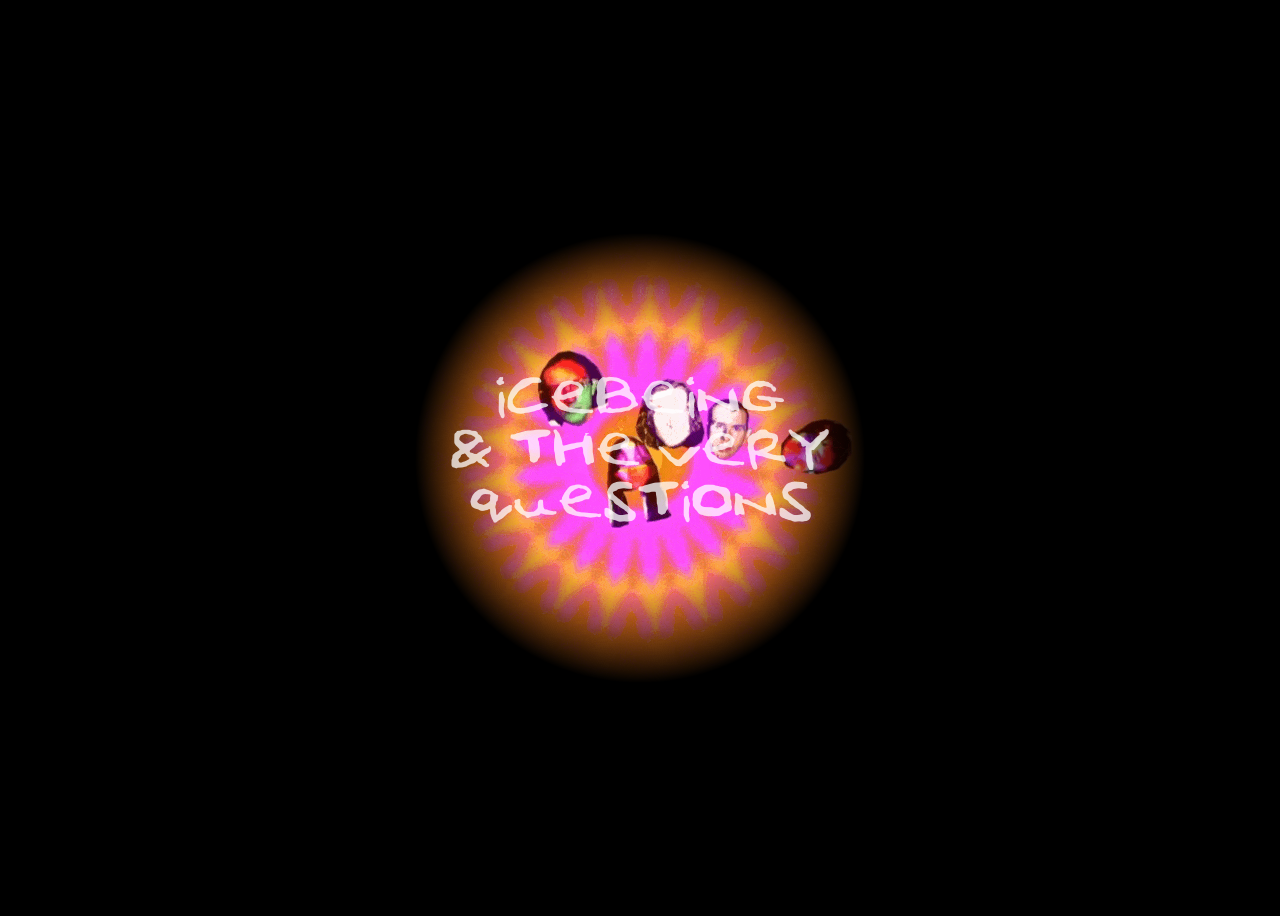
==== index.html @ 06659519 "Landing page" ====
<!doctype html>
<html lang="en">
  <head>
    <meta charset="UTF-8" />
    <meta name="viewport" content="width=device-width, initial-scale=1.0" />
    <meta http-equiv="X-UA-Compatible" content="ie=edge" />
    <title>Icebeing & The Very Questions</title>
    <link rel="stylesheet" href="./style.css" />
  </head>
  <body>
    <main>
      <div id="centered">
        <img src="img/train.gif" id="train" />
        <span id="banner">Icebeing<br />&amp; The Very Questions</span>
      </div>
    </main>
  </body>
</html>
---- style.css ----
@font-face {
  font-family: "Icebeing";
  src: url("fonts/Icebeing-Regular.woff") format("woff");
}
#centered {
  display: flex;
  justify-content: center;
  align-items: center;
  height: 100vh;
}

#train {
  mask-image: radial-gradient(
    circle 225px at center,
    black 60%,
    transparent 100%
  );
  -webkit-mask-image: radial-gradient(
    circle 225px at center,
    black 60%,
    transparent 100%
  );
}

#banner {
  position: absolute;
  top: 50%;
  left: 50%;
  transform: translate(-50%, -50%);
  width: 450px;
  font-family: Icebeing;
  font-size: 48px;
  color: rgba(255, 255, 255, 0.75);
  text-align: center;
}
body {
  background-color: #000000;
}
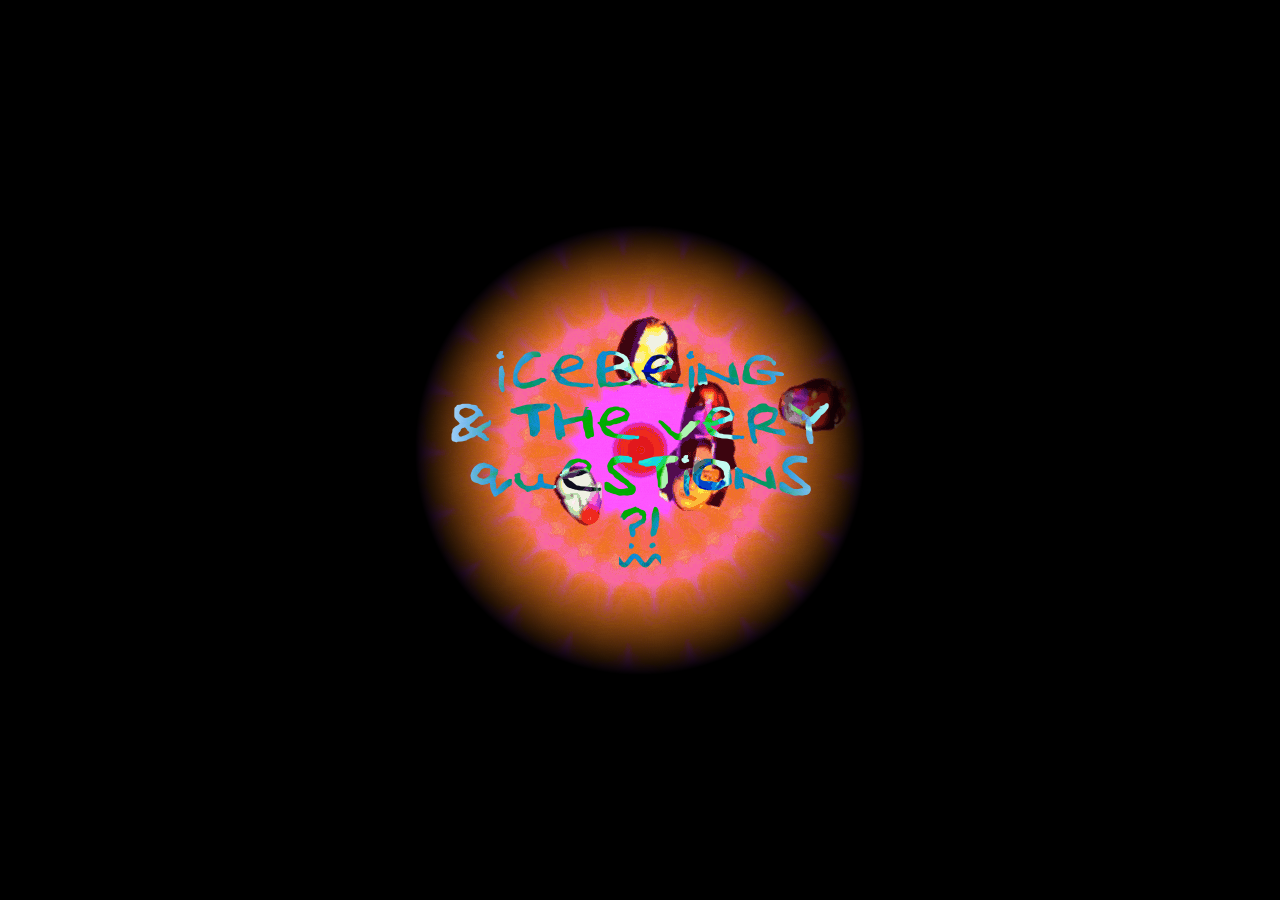
==== commit 07a575a7: "About page" ====
--- a/index.html
+++ b/index.html
@@ -5,13 +5,13 @@
     <meta name="viewport" content="width=device-width, initial-scale=1.0" />
     <meta http-equiv="X-UA-Compatible" content="ie=edge" />
     <title>Icebeing & The Very Questions</title>
-    <link rel="stylesheet" href="./style.css" />
+    <link rel="stylesheet" href="/style.css" />
   </head>
   <body>
     <main>
-      <div id="centered">
-        <img src="img/train.gif" id="train" />
-        <span id="banner">Icebeing<br />&amp; The Very Questions</span>
+      <div class="centered-page">
+        <img src="/img/train.gif" id="train" />
+        <span id="banner">Icebeing<br />&amp; The Very Questions <br /><a href="/about">?!</a></span>
       </div>
     </main>
   </body>
--- a/style.css
+++ b/style.css
@@ -2,37 +2,125 @@
   font-family: "Icebeing";
   src: url("fonts/Icebeing-Regular.woff") format("woff");
 }
-#centered {
-  display: flex;
-  justify-content: center;
-  align-items: center;
-  height: 100vh;
+
+html,
+body {
+  box-sizing: border-box;
+  margin: 0;
+  padding: 0;
+  color: #ffffff;
+}
+
+.container {
+  max-width: 600px;
+  margin: auto;
+  /* text-align: left; */
+}
+
+h1 {
+  font-family: "Icebeing", "Brush Script MT", cursive;
+  text-align: center;
+  color: orange;
+}
+
+h1 a {
+  color: orange;
+}
+
+main {
+  display: grid;
+  place-items: center;
+  min-height: 100vh;
+  min-height: 100dvh;
+}
+
+.centered-page {
+  display: grid;
+  place-items: center;
+}
+
+#train,
+#banner {
+  grid-area: 1 / 1;
+  width: min(450px, 100vw);
 }
 
 #train {
+  aspect-ratio: 1 / 1;
+  object-fit: cover;
+  object-position: center;
   mask-image: radial-gradient(
-    circle 225px at center,
+    circle closest-side at center,
     black 60%,
     transparent 100%
   );
   -webkit-mask-image: radial-gradient(
-    circle 225px at center,
+    circle closest-side at center,
     black 60%,
     transparent 100%
   );
 }
 
 #banner {
-  position: absolute;
-  top: 50%;
-  left: 50%;
-  transform: translate(-50%, -50%);
-  width: 450px;
-  font-family: Icebeing;
+  font-family: "Icebeing", "Brush Script MT", cursive;
   font-size: 48px;
-  color: rgba(255, 255, 255, 0.75);
+  color: #ffffff;
+  mix-blend-mode: difference;
   text-align: center;
 }
+
+#banner a {
+  color: #ffffff;
+  text-decoration-style: wavy;
+  text-underline-offset: 0.25em;
+}
+
+#the-story {
+  font-family: "Courier New", Courier, monospace;
+}
+
+.skip-story {
+  display: inline-block;
+  margin-bottom: 1.5rem;
+}
+
+.read-more {
+  font-family: "Icebeing", "Brush Script MT", cursive;
+  font-size: inherit;
+  color: #ffffff;
+  background: none;
+  border: none;
+  padding: 0;
+  margin: 0.5rem 0 1.5rem;
+  text-decoration: underline;
+  cursor: pointer;
+}
+
+a {
+  font-family: "Icebeing", "Brush Script MT", cursive;
+  color: #ffffff;
+}
+
+.ib {
+  font-family: "Icebeing", "Brush Script MT", cursive;
+}
+
+.bg-img {
+  position: absolute;
+  z-index: -999;
+  width: 100%;
+  height: 100%;
+  object-fit: cover;
+  object-position: center;
+  filter: brightness(30%);
+}
+
 body {
   background-color: #000000;
 }
+
+@media only screen and (max-width: 500px) {
+  #banner {
+    font-size: 32px;
+  }
+}
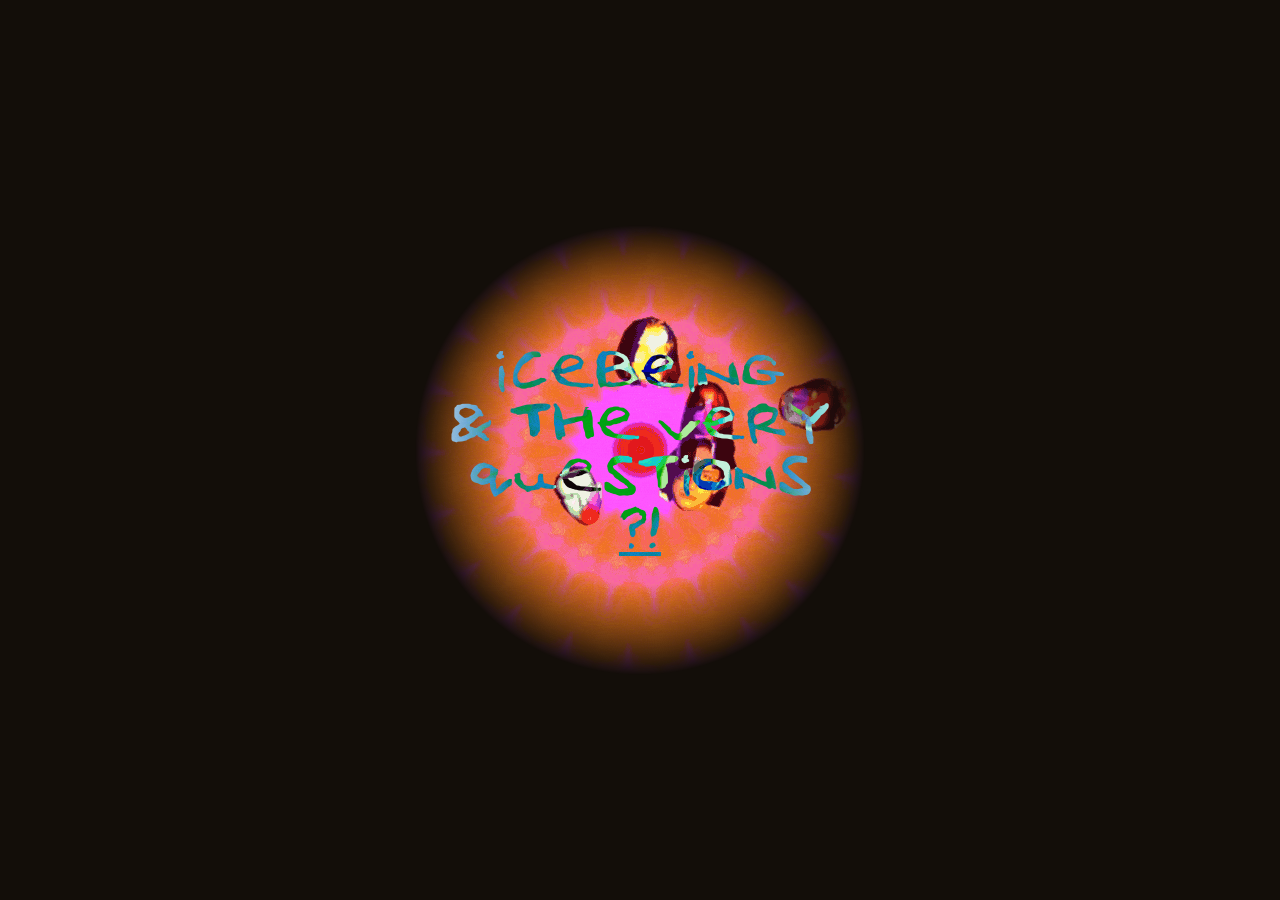
==== commit 94180e76: "Update site" ====
--- a/index.html
+++ b/index.html
@@ -11,7 +11,10 @@
     <main>
       <div class="centered-page">
         <img src="/img/train.gif" id="train" />
-        <span id="banner">Icebeing<br />&amp; The Very Questions <br /><a href="/about">?!</a></span>
+        <span id="banner"
+          >Icebeing<br />&amp; The Very Questions <br />
+          <a href="/about">?!</a></span
+        >
       </div>
     </main>
   </body>
--- a/style.css
+++ b/style.css
@@ -3,28 +3,50 @@
   src: url("fonts/Icebeing-Regular.woff") format("woff");
 }
 
+:root {
+  --black: #130e09;
+  --white: #fff5ea;
+}
 html,
 body {
   box-sizing: border-box;
   margin: 0;
   padding: 0;
-  color: #ffffff;
+}
+
+body {
+  color: var(--white);
+  background-color: var(--black);
+}
+
+[hidden] {
+  display: none !important;
 }
 
 .container {
   max-width: 600px;
   margin: auto;
-  /* text-align: left; */
+  padding: 2em;
+}
+
+@keyframes blink {
+  100% {
+    visibility: hidden;
+  }
+}
+
+.blink {
+  animation: blink 2s steps(2, start) infinite;
 }
 
 h1 {
   font-family: "Icebeing", "Brush Script MT", cursive;
   text-align: center;
-  color: orange;
+  color: rgb(255, 180, 42);
 }
 
 h1 a {
-  color: orange;
+  color: rgb(255, 180, 42);
 }
 
 main {
@@ -51,12 +73,12 @@
   object-position: center;
   mask-image: radial-gradient(
     circle closest-side at center,
-    black 60%,
+    var(--black) 60%,
     transparent 100%
   );
   -webkit-mask-image: radial-gradient(
     circle closest-side at center,
-    black 60%,
+    var(--black) 60%,
     transparent 100%
   );
 }
@@ -64,15 +86,15 @@
 #banner {
   font-family: "Icebeing", "Brush Script MT", cursive;
   font-size: 48px;
-  color: #ffffff;
+  color: var(--white);
   mix-blend-mode: difference;
   text-align: center;
 }
 
-#banner a {
-  color: #ffffff;
+a:hover {
+  color: inherit;
   text-decoration-style: wavy;
-  text-underline-offset: 0.25em;
+  text-underline-offset: 0.2em;
 }
 
 #the-story {
@@ -80,25 +102,34 @@
 }
 
 .skip-story {
-  display: inline-block;
-  margin-bottom: 1.5rem;
+  display: block;
+  width: fit-content;
+  margin: 0 auto 1.5rem;
 }
 
 .read-more {
   font-family: "Icebeing", "Brush Script MT", cursive;
   font-size: inherit;
-  color: #ffffff;
+  color: var(--white);
   background: none;
   border: none;
   padding: 0;
-  margin: 0.5rem 0 1.5rem;
+  display: block;
+  width: fit-content;
+  margin: 0.5rem auto 1.5rem;
   text-decoration: underline;
+  text-underline-offset: 0.2em;
   cursor: pointer;
+}
+
+.read-more:hover {
+  text-decoration-style: wavy;
 }
 
 a {
   font-family: "Icebeing", "Brush Script MT", cursive;
-  color: #ffffff;
+  text-underline-offset: 0.2em;
+  color: var(--white);
 }
 
 .ib {
@@ -115,10 +146,6 @@
   filter: brightness(30%);
 }
 
-body {
-  background-color: #000000;
-}
-
 @media only screen and (max-width: 500px) {
   #banner {
     font-size: 32px;
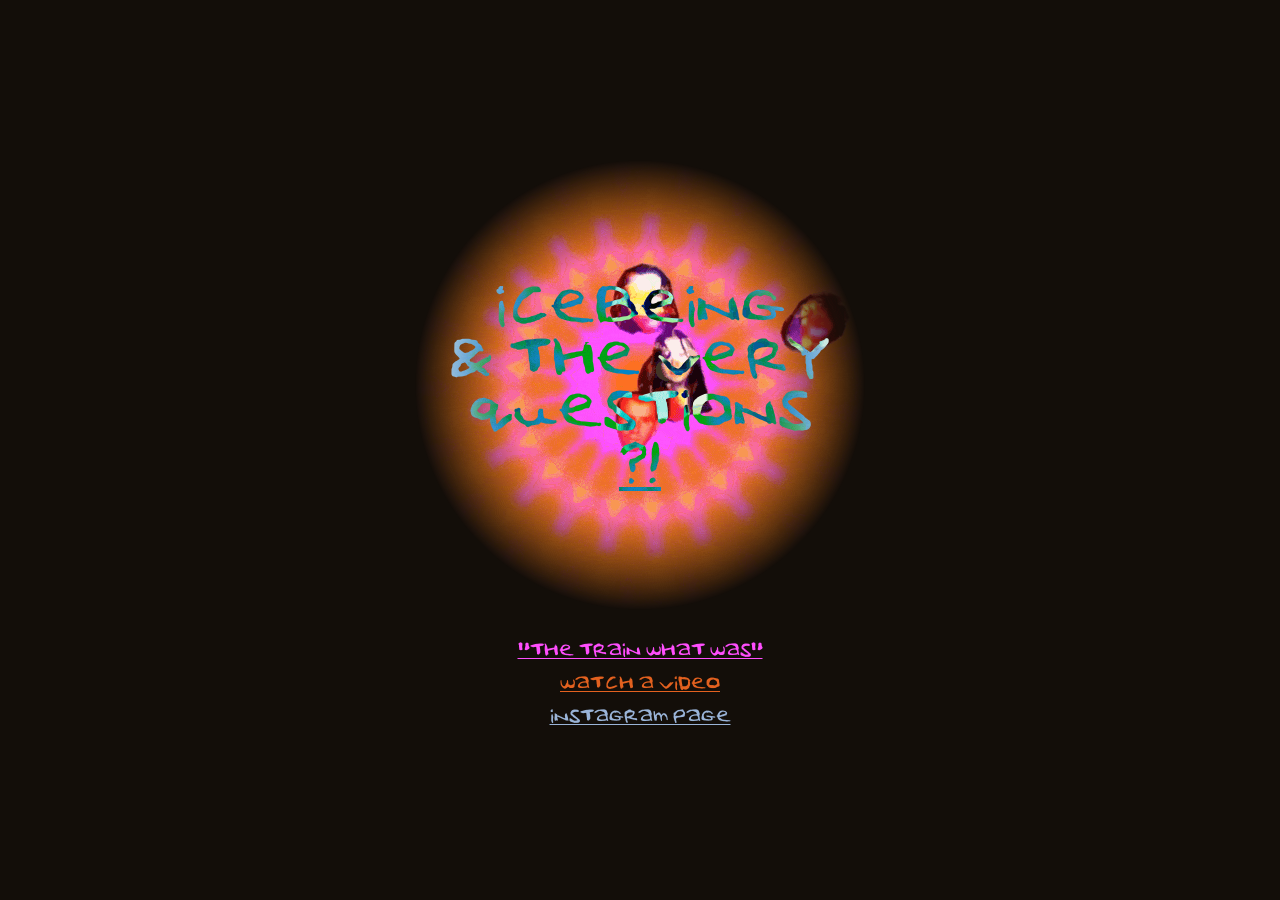
==== commit c9a87ef0: "Update links" ====
--- a/index.html
+++ b/index.html
@@ -15,6 +15,26 @@
           >Icebeing<br />&amp; The Very Questions <br />
           <a href="/about">?!</a></span
         >
+        <nav id="landing-page-nav">
+          <p class="ib">
+            <a
+              href="https://slinky.to/TheTrainWhatWasTheVerySingles"
+              class="pink"
+              >"the train what was"</a
+            >
+          </p>
+          <p class="ib">
+            <a href="https://www.youtube.com/watch?v=r7m6bNv8Djk" class="orange"
+              >watch a video</a
+            >
+          </p>
+          <!-- <p class="ib"><a href="#" class="yellow">sign up to a mailer</a></p> -->
+          <p class="ib">
+            <a href="https://www.instagram.com/theveryquestions" class="cyan"
+              >instagram page</a
+            >
+          </p>
+        </nav>
       </div>
     </main>
   </body>
--- a/style.css
+++ b/style.css
@@ -6,12 +6,41 @@
 :root {
   --black: #130e09;
   --white: #fff5ea;
+  --orange: rgb(227, 97, 31);
+  --pink: rgba(254, 78, 253);
+  --yellow: rgba(242, 180, 10);
+  --red: rgba(220, 25, 3);
+  --cyan: rgb(154, 180, 216);
 }
 html,
 body {
   box-sizing: border-box;
   margin: 0;
   padding: 0;
+}
+
+#landing-page-nav {
+  text-align: center;
+  margin-top: 1em;
+}
+
+.pink {
+  color: var(--pink);
+}
+
+.cyan {
+  color: var(--cyan);
+}
+
+.orange {
+  color: var(--orange);
+}
+
+.red {
+  color: var(--red);
+}
+.yellow {
+  color: var(--yellow);
 }
 
 body {
@@ -42,11 +71,20 @@
 h1 {
   font-family: "Icebeing", "Brush Script MT", cursive;
   text-align: center;
-  color: rgb(255, 180, 42);
+  color: var(--red);
+  font-size: 1.25rem;
+}
+
+h2 {
+  font-size: 1.125rem;
+}
+
+h3 {
+  font-size: 1rem;
 }
 
 h1 a {
-  color: rgb(255, 180, 42);
+  color: var(--red);
 }
 
 main {
@@ -102,14 +140,17 @@
 }
 
 .skip-story {
+  font-size: 0.8rem;
   display: block;
+  text-align: center;
   width: fit-content;
   margin: 0 auto 1.5rem;
 }
 
 .read-more {
   font-family: "Icebeing", "Brush Script MT", cursive;
-  font-size: inherit;
+  text-align: center;
+  font-size: 0.8rem;
   color: var(--white);
   background: none;
   border: none;
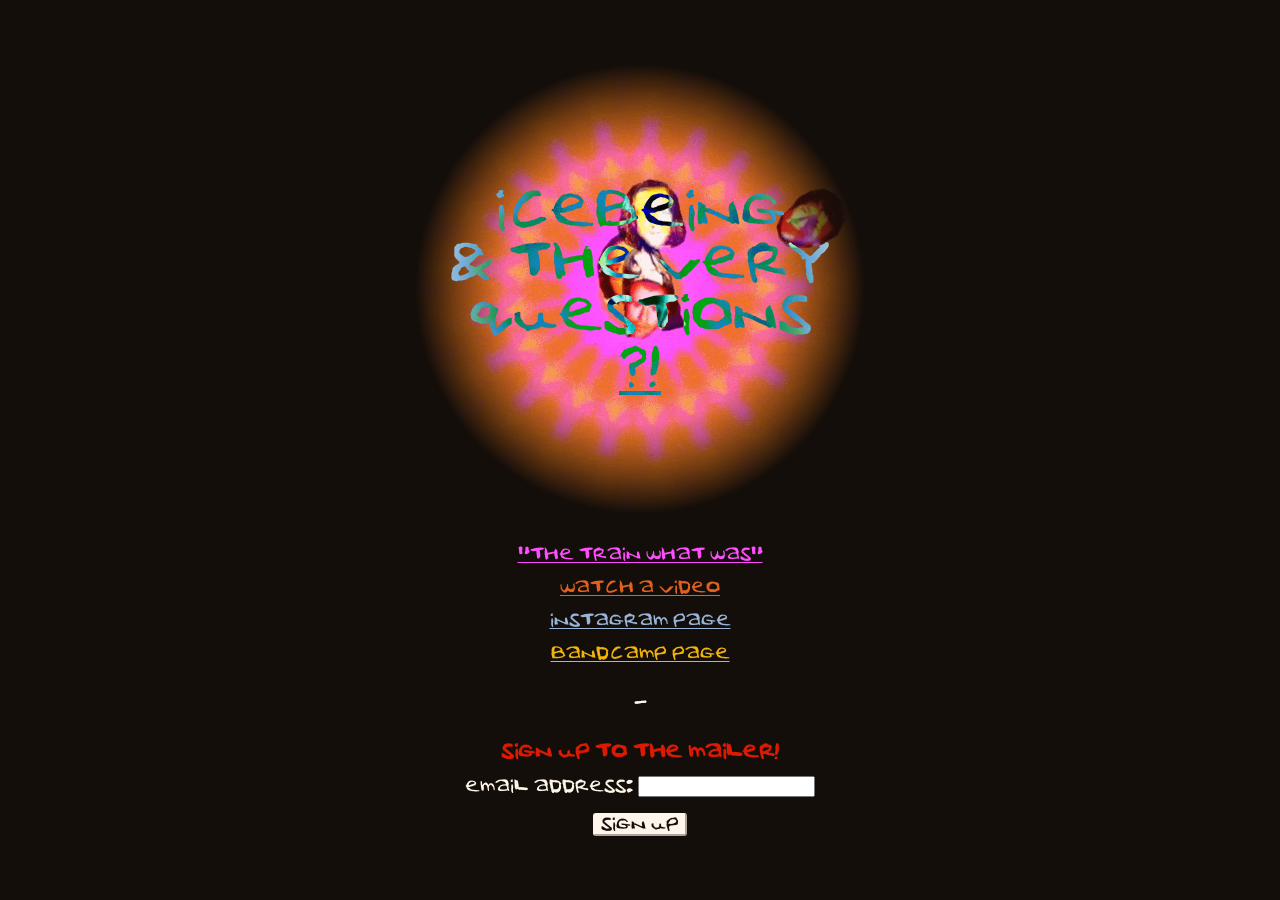
==== commit de3d5b54: "Add mailing list form" ====
--- a/index.html
+++ b/index.html
@@ -28,13 +28,84 @@
               >watch a video</a
             >
           </p>
-          <!-- <p class="ib"><a href="#" class="yellow">sign up to a mailer</a></p> -->
           <p class="ib">
             <a href="https://www.instagram.com/theveryquestions" class="cyan"
               >instagram page</a
             >
           </p>
+          <p class="ib">
+            <a href="https://icebeing.bandcamp.com" class="yellow"
+              >bandcamp page</a
+            >
+          </p>
         </nav>
+
+        <p class="ib">-</p>
+
+        <div id="mc_embed_shell">
+          <div id="mc_embed_signup">
+            <form
+              action="https://icebeing.us8.list-manage.com/subscribe/post?u=acdd2bcb0f516e5068ab479fc&amp;id=b93eac4061&amp;f_id=001a94e0f0"
+              method="post"
+              id="mc-embedded-subscribe-form"
+              name="mc-embedded-subscribe-form"
+              class="validate"
+              target="_self"
+              novalidate=""
+            >
+              <div id="mc_embed_signup_scroll">
+                <h2>Sign up to the mailer!</h2>
+                <div class="mc-field-group">
+                  <label for="mce-EMAIL">Email Address: </label
+                  ><input
+                    type="email"
+                    name="EMAIL"
+                    class="email"
+                    id="mce-EMAIL"
+                    required=""
+                    value=""
+                  />
+                </div>
+                <div id="mce-responses" class="clear foot">
+                  <div
+                    class="response"
+                    id="mce-error-response"
+                    style="display: none"
+                  ></div>
+                  <div
+                    class="response"
+                    id="mce-success-response"
+                    style="display: none"
+                  ></div>
+                </div>
+                <div
+                  style="position: absolute; left: -5000px"
+                  aria-hidden="true"
+                >
+                  /* real people should not fill this in and expect good things
+                  - do not remove this or risk form bot signups */
+                  <input
+                    type="text"
+                    name="b_acdd2bcb0f516e5068ab479fc_b93eac4061"
+                    tabindex="-1"
+                    value=""
+                  />
+                </div>
+                <div class="optionalParent">
+                  <div class="clear foot">
+                    <input
+                      type="submit"
+                      name="subscribe"
+                      id="mc-embedded-subscribe"
+                      class="button"
+                      value="Sign up"
+                    />
+                  </div>
+                </div>
+              </div>
+            </form>
+          </div>
+        </div>
       </div>
     </main>
   </body>
--- a/style.css
+++ b/style.css
@@ -56,6 +56,7 @@
   max-width: 600px;
   margin: auto;
   padding: 2em;
+  text-align: center;
 }
 
 @keyframes blink {
@@ -76,6 +77,7 @@
 }
 
 h2 {
+  color: var(--red);
   font-size: 1.125rem;
 }
 
@@ -137,6 +139,7 @@
 
 #the-story {
   font-family: "Courier New", Courier, monospace;
+  text-align: left;
 }
 
 .skip-story {
@@ -187,6 +190,32 @@
   filter: brightness(30%);
 }
 
+#mc_embed_shell {
+  background: transparent;
+  color: var(--white);
+  font-family: "Icebeing", "Brush Script MT", cursive;
+  text-align: center;
+}
+
+#mc_embed_shell h2 {
+  text-align: center;
+}
+
+#mc_embed_shell .button {
+  font-family: inherit;
+  font-size: 1rem;
+  padding: 1px 6px;
+  border: 2px outset var(--white);
+  border-radius: 3px;
+  background-color: var(--white);
+  color: var(--black);
+  margin-top: 1em;
+}
+
+#mc_embed_shell .optionalParent {
+  text-align: center;
+}
+
 @media only screen and (max-width: 500px) {
   #banner {
     font-size: 32px;
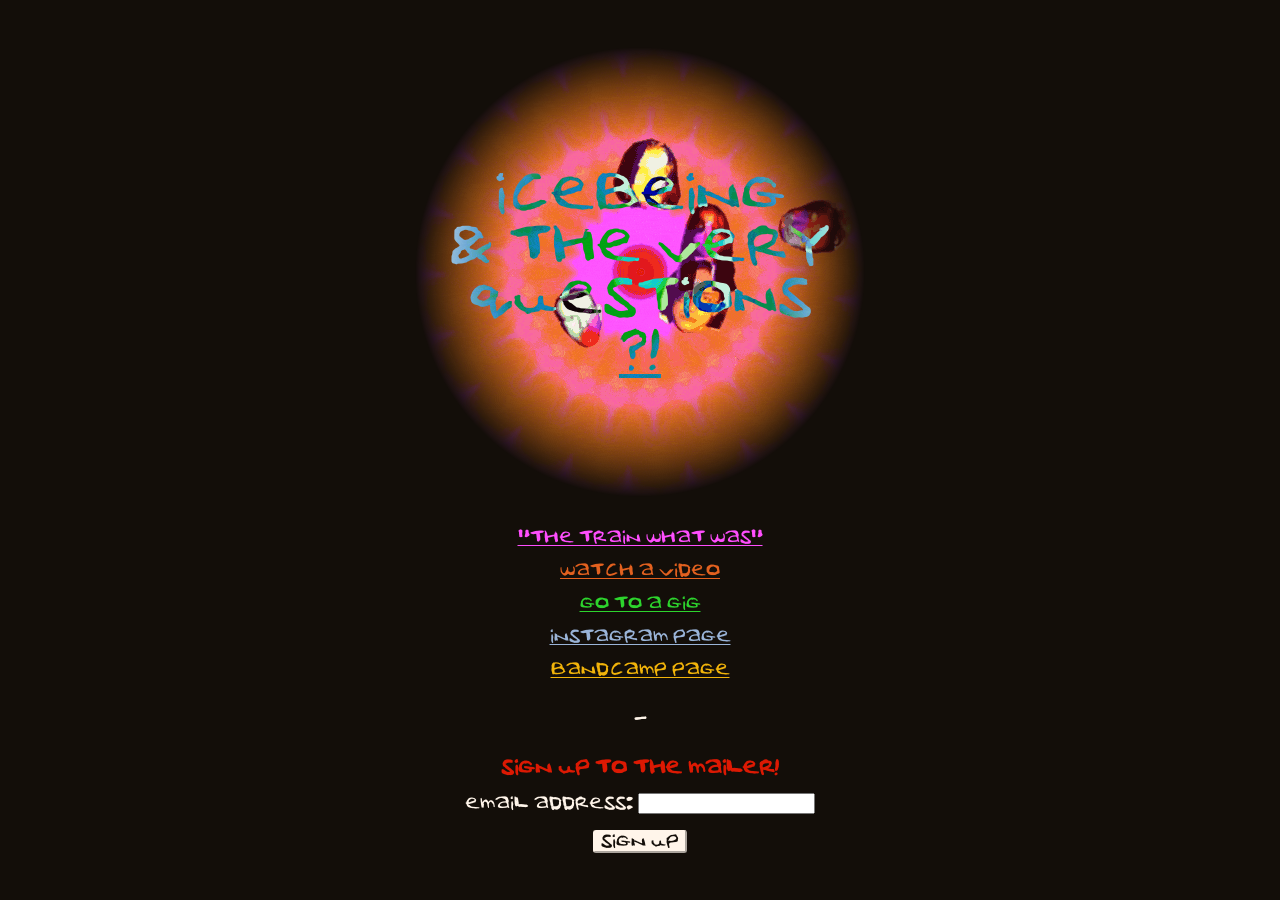
==== commit 3984a49a: "Add gig link" ====
--- a/index.html
+++ b/index.html
@@ -26,6 +26,13 @@
           <p class="ib">
             <a href="https://www.youtube.com/watch?v=r7m6bNv8Djk" class="orange"
               >watch a video</a
+            >
+          </p>
+          <p class="ib">
+            <a
+              href="https://www.universe.com/events/icebeing-the-very-questions-the-prince-albert-27-08-26-tickets-50T9RQ"
+              class="green"
+              >go to a gig</a
             >
           </p>
           <p class="ib">
--- a/style.css
+++ b/style.css
@@ -11,6 +11,7 @@
   --yellow: rgba(242, 180, 10);
   --red: rgba(220, 25, 3);
   --cyan: rgb(154, 180, 216);
+  --green: rgb(45, 212, 45);
 }
 html,
 body {
@@ -30,6 +31,10 @@
 
 .cyan {
   color: var(--cyan);
+}
+
+.green {
+  color: var(--green);
 }
 
 .orange {
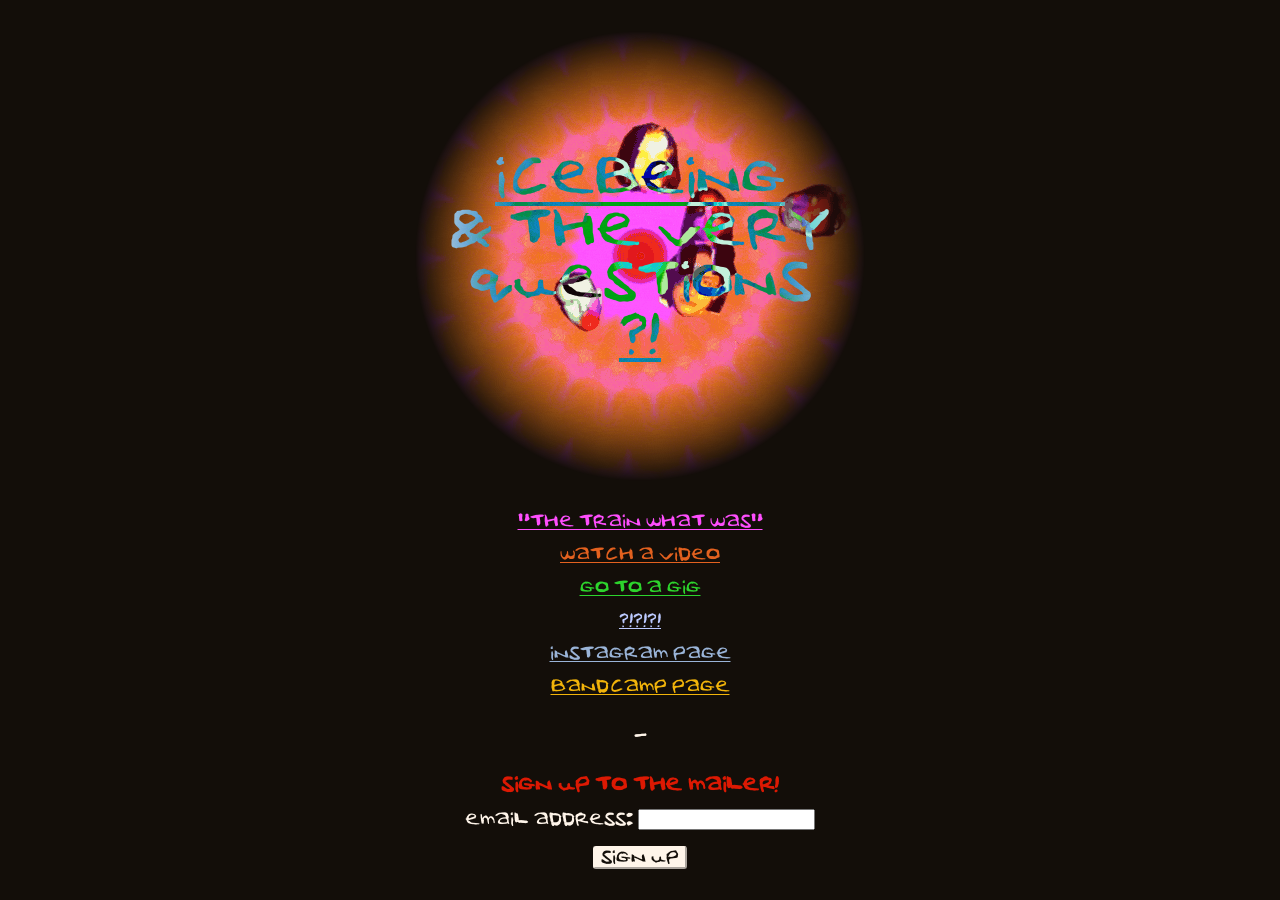
==== commit 86c371f9: "Update" ====
--- a/index.html
+++ b/index.html
@@ -12,7 +12,8 @@
       <div class="centered-page">
         <img src="/img/train.gif" id="train" />
         <span id="banner"
-          >Icebeing<br />&amp; The Very Questions <br />
+          ><a href="https://icebeing.com">Icebeing</a><br />&amp; The Very
+          Questions <br />
           <a href="/about">?!</a></span
         >
         <nav id="landing-page-nav">
@@ -35,6 +36,7 @@
               >go to a gig</a
             >
           </p>
+          <p class="ib"><a href="/about" class="blue">?!?!?!</a></p>
           <p class="ib">
             <a href="https://www.instagram.com/theveryquestions" class="cyan"
               >instagram page</a
--- a/style.css
+++ b/style.css
@@ -12,6 +12,7 @@
   --red: rgba(220, 25, 3);
   --cyan: rgb(154, 180, 216);
   --green: rgb(45, 212, 45);
+  --blue: rgb(188, 202, 255);
 }
 html,
 body {
@@ -31,6 +32,10 @@
 
 .cyan {
   color: var(--cyan);
+}
+
+.blue {
+  color: var(--blue);
 }
 
 .green {
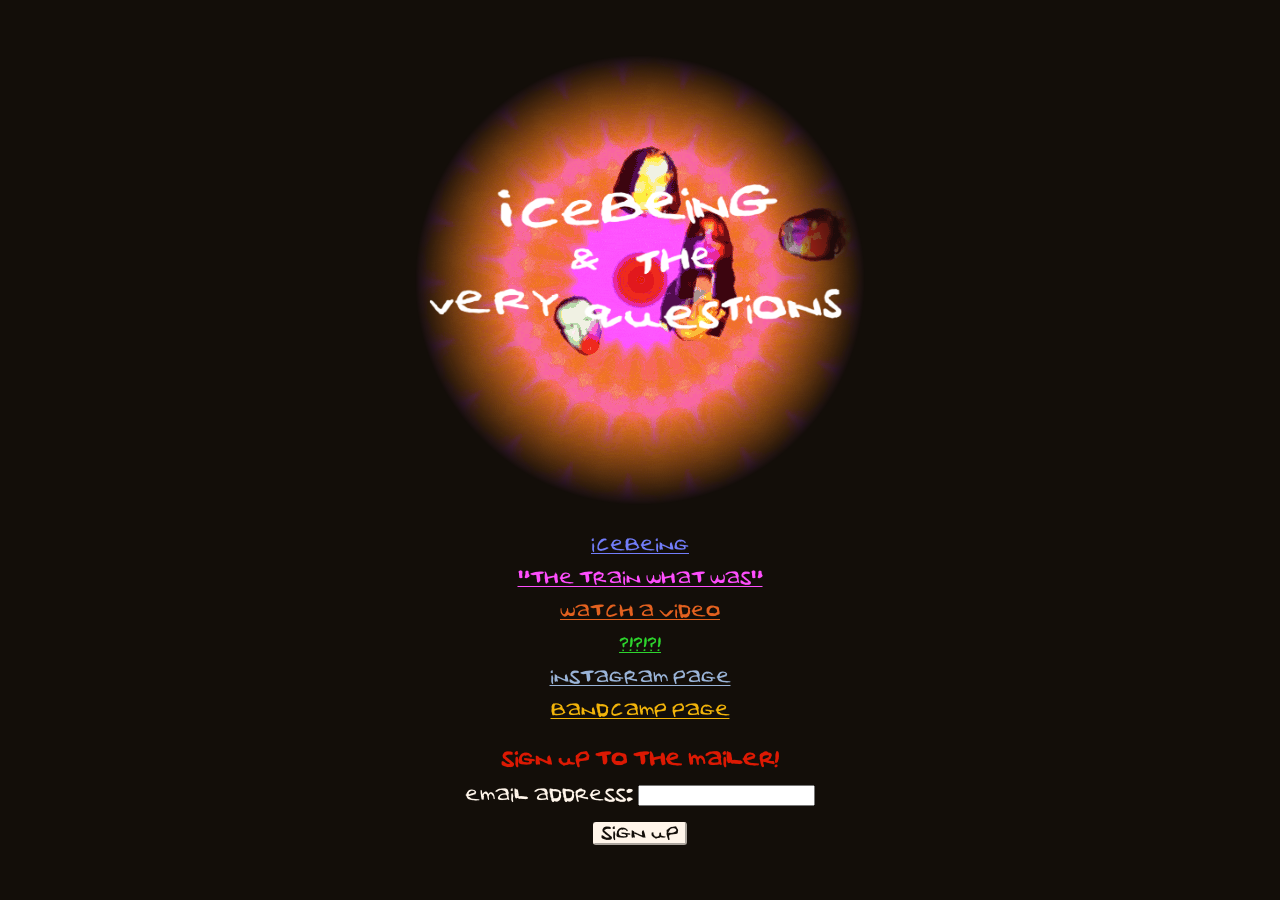
==== commit d64eb7c3: "Update" ====
--- a/index.html
+++ b/index.html
@@ -11,12 +11,11 @@
     <main>
       <div class="centered-page">
         <img src="/img/train.gif" id="train" />
-        <span id="banner"
-          ><a href="https://icebeing.com">Icebeing</a><br />&amp; The Very
-          Questions <br />
-          <a href="/about">?!</a></span
-        >
+        <img src="/img/logo-overlay-2.png" id="train-overlay" />
         <nav id="landing-page-nav">
+          <p class="ib">
+            <a href="https://icebeing.com" class="blue">Icebeing</a>
+          </p>
           <p class="ib">
             <a
               href="https://slinky.to/TheTrainWhatWasTheVerySingles"
@@ -29,14 +28,7 @@
               >watch a video</a
             >
           </p>
-          <p class="ib">
-            <a
-              href="https://www.universe.com/events/icebeing-the-very-questions-the-prince-albert-27-08-26-tickets-50T9RQ"
-              class="green"
-              >go to a gig</a
-            >
-          </p>
-          <p class="ib"><a href="/about" class="blue">?!?!?!</a></p>
+          <p class="ib"><a href="/about" class="green">?!?!?!</a></p>
           <p class="ib">
             <a href="https://www.instagram.com/theveryquestions" class="cyan"
               >instagram page</a
@@ -48,8 +40,6 @@
             >
           </p>
         </nav>
-
-        <p class="ib">-</p>
 
         <div id="mc_embed_shell">
           <div id="mc_embed_signup">
--- a/style.css
+++ b/style.css
@@ -12,7 +12,7 @@
   --red: rgba(220, 25, 3);
   --cyan: rgb(154, 180, 216);
   --green: rgb(45, 212, 45);
-  --blue: rgb(188, 202, 255);
+  --blue: rgb(114, 125, 250);
 }
 html,
 body {
@@ -84,6 +84,7 @@
   text-align: center;
   color: var(--red);
   font-size: 1.25rem;
+  margin-top: 2em;
 }
 
 h2 {
@@ -133,12 +134,42 @@
   );
 }
 
+#train-overlay {
+  grid-area: 1 / 1;
+  width: min(450px, 100vw);
+  position: relative;
+  animation: blur-pulse 5s ease-in-out infinite;
+}
+
+@keyframes blur-pulse {
+  0%,
+  35% {
+    filter: blur(0px);
+  }
+  80% {
+    filter: blur(5px);
+  }
+  100% {
+    filter: blur(0px);
+  }
+}
+
 #banner {
   font-family: "Icebeing", "Brush Script MT", cursive;
   font-size: 48px;
   color: var(--white);
   mix-blend-mode: difference;
   text-align: center;
+  line-height: 1.1em;
+}
+
+#banner-sub {
+  font-size: 0.75em;
+  line-height: inherit;
+}
+
+#ib-link a {
+  text-decoration-style: none;
 }
 
 a:hover {
@@ -183,7 +214,7 @@
 a {
   font-family: "Icebeing", "Brush Script MT", cursive;
   text-underline-offset: 0.2em;
-  color: var(--white);
+  color: var(--yellow);
 }
 
 .ib {
